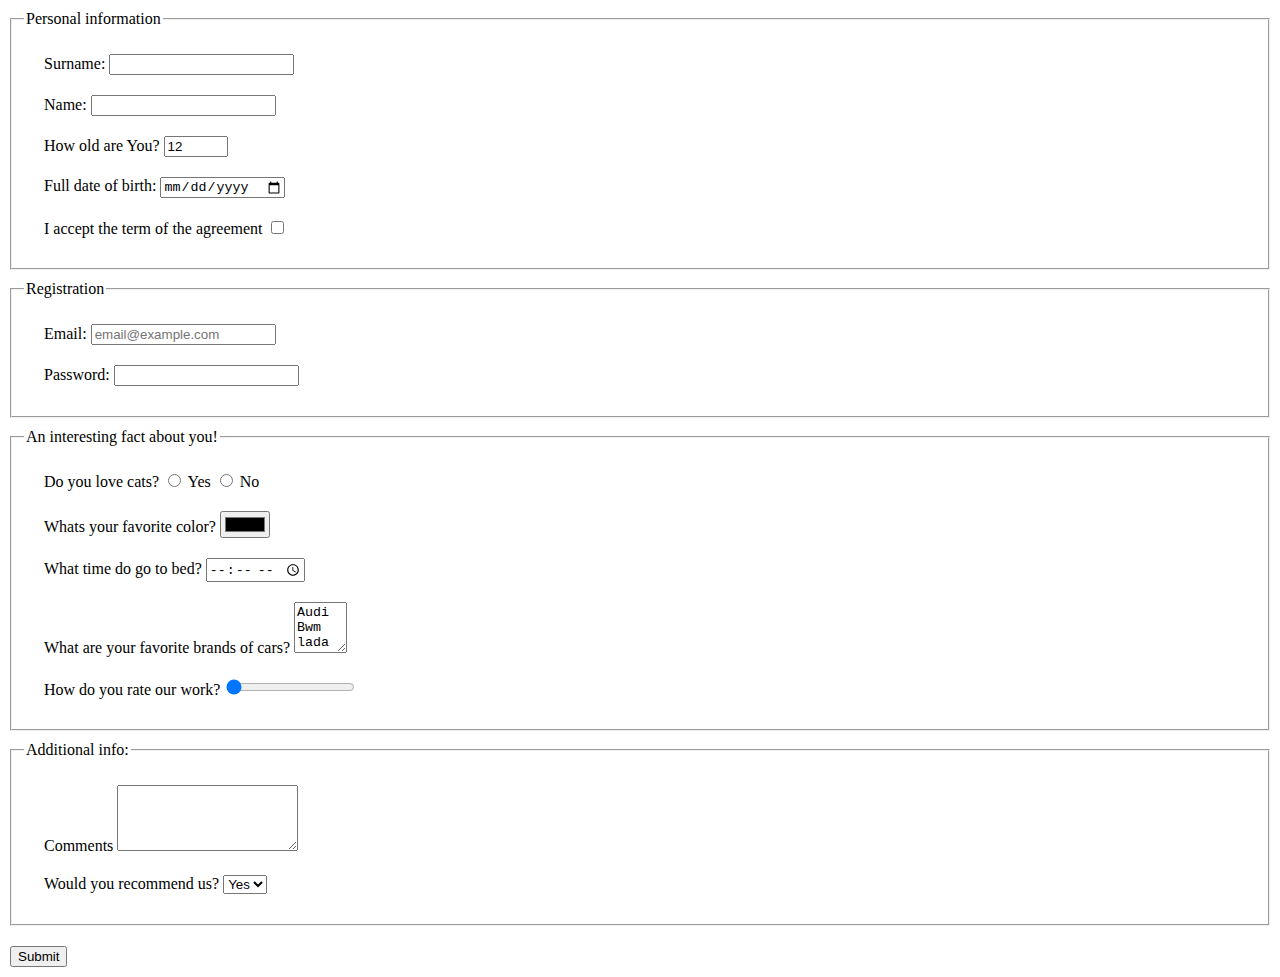
==== src/index.html @ 227ada6a "mistake was Changes :wd" ====
<!DOCTYPE html>
<html lang="en">
  <head>
    <meta charset="UTF-8">
    <meta http-equiv="X-UA-Compatible" content="ie=edge">
    <meta http-equiv="X-UA-Compatible" content="IE=edge">
    <meta name="viewport" content="width=device-width, initial-scale=1.0">
    <title>HTML Form</title>
    <link rel="stylesheet" href="style.css">
  </head>
  <body>
    <form action="https://mate-academy-form-lesson.herokuapp.com/create-application" method="get">

      <fieldset>
        <legend>Personal information</legend> 

        <div class="form-field">
          Surname:
          <input 
            autocomplete="off"
            type="surname" 
            name="surname"
          >
        </div>
        <div class="form-field">
          Name:
          <input
            autocomplete="off" 
            type="name" 
            name="name"
          >
        </div>
        <div class="form-field">
          How old are You?
          <input
            autocomplete="off"
            type="number"
            name="old"
            value="12"
            min="1" max="100"
          >
        </div>
        <div class="form-field">
          Full date of birth:
          <input
            autocomplete="off" 
            type="date"
            name="date"
          >
        </div>
        <div class="form-field">
          I accept the term of the agreement
          <input 
            autocomplete="off"
            type="checkbox" 
            name="terms" 
            required
          >
        </div>
      </fieldset>

      <fieldset> 
        <legend>Registration</legend>   
        <div class="form-field">
          Email:
          <input
            autocomplete="off"
            type="email" 
            name="email"
            placeholder="email@example.com"
            required
          >
        </div>
        <div class="form-field">
          Password:
          <input 
            autocomplete="off"
            type="password" 
            name="password" 
            minlength="6"
            maxlength="15"
          >
        </div>
      </fieldset>

      <fieldset>
        <legend>An interesting fact about you!</legend> 
        <div class="form-field">
          Do you love cats?
          <label>
            <input
              autocomplete="off" 
              type="radio" 
              name="choose"
            > Yes
          </label>

          <label>
            <input 
              autocomplete="off"
              type="radio" 
              name="choose"
            >
            No
          </label>
        </div>
        <div class="form-field">
          Whats your favorite color?
          <input
            autocomplete="off" 
            type="color" 
            name="color"
          >
        </div>

        <div class="form-field">
          What time do go to bed?
          <input 
            autocomplete="off"
            type="time" 
            name="time"
          >
        </div>

        <div class="form-field">
          What are your favorite brands of cars?
          <textarea
            autocomplete="off" 
            name="cars" 
            id="cars" 
            cols="4" 
            rows="3"
          >Audi Bwm lada</textarea>


        </div>

        <div class="form-field">
          How do you rate our work?
          <input 
            autocomplete="off"
            type="range"
            name="our work"
            min="0" 
            max="11" 
            value="0" 
            step="1"
          >
        </div>
      </fieldset>

      <fieldset>
        <legend>Additional info:</legend> 
        <div class="form-field">
          Comments
          <textarea
            autocomplete="off"
            name="comments" 
            rows="4"
          ></textarea>
        </div>

        <div class="form-field">
          Would you recommend us?
          <select name="recomend" autocomplete="off">
            <option value="yes">Yes</option>
            <option value="no">No</option>
          </select>
        </div>
      </fieldset>
      <button class="submit">Submit</button>
    </form>
  </body>
</html>
---- src/style.css ----
body {
  margin: 0;
  padding: 0;
}

fieldset {
  margin: 10px;
}

div {
  margin: 20px;
}

button {
  margin: 10px;
}
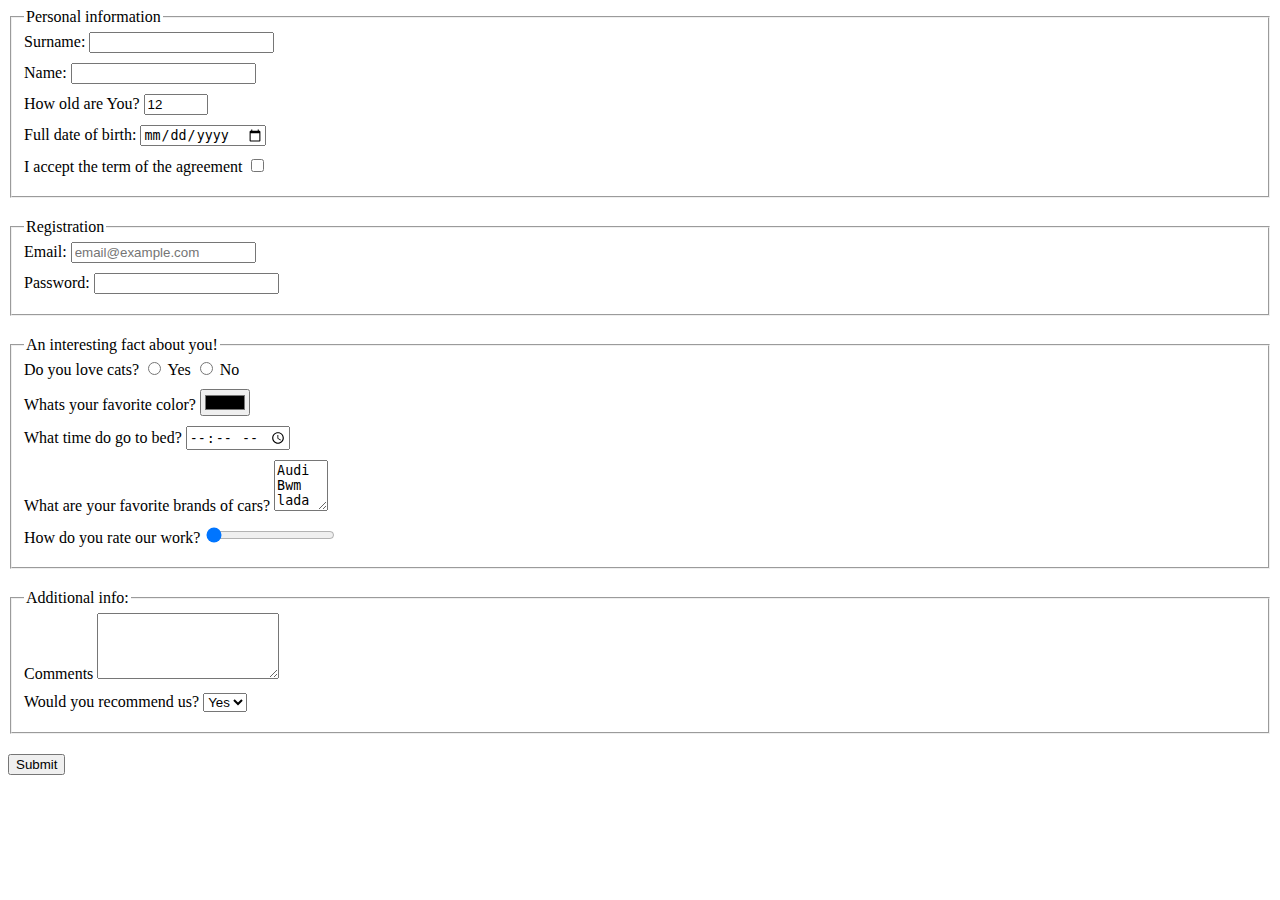
==== commit c484cf3d: "Change everything :wd" ====
--- a/src/index.html
+++ b/src/index.html
@@ -11,7 +11,7 @@
   <body>
     <form action="https://mate-academy-form-lesson.herokuapp.com/create-application" method="get">
 
-      <fieldset>
+      <fieldset class="info">
         <legend>Personal information</legend> 
 
         <div class="form-field">
@@ -59,7 +59,7 @@
         </div>
       </fieldset>
 
-      <fieldset> 
+      <fieldset class="password-and-Email"> 
         <legend>Registration</legend>   
         <div class="form-field">
           Email:
@@ -83,7 +83,7 @@
         </div>
       </fieldset>
 
-      <fieldset>
+      <fieldset class="aboutYou">
         <legend>An interesting fact about you!</legend> 
         <div class="form-field">
           Do you love cats?
@@ -92,7 +92,8 @@
               autocomplete="off" 
               type="radio" 
               name="choose"
-            > Yes
+            > 
+            Yes
           </label>
 
           <label>
@@ -149,7 +150,7 @@
         </div>
       </fieldset>
 
-      <fieldset>
+      <fieldset class="addInfo">
         <legend>Additional info:</legend> 
         <div class="form-field">
           Comments
--- a/src/style.css
+++ b/src/style.css
@@ -1,16 +1,23 @@
 body {
-  margin: 0;
-  padding: 0;
+  border-style: none;
 }
 
-fieldset {
-  margin: 10px;
+div.form-field {
+  margin-bottom: 10px;
 }
 
-div {
-  margin: 20px;
+fieldset.info {
+  margin-bottom: 20px;
 }
 
-button {
-  margin: 10px;
+fieldset.password-and-Email {
+  margin-bottom: 20px;
 }
+
+fieldset.aboutYou {
+  margin-bottom: 20px;
+}
+
+fieldset.addInfo {
+  margin-bottom: 20px;
+}
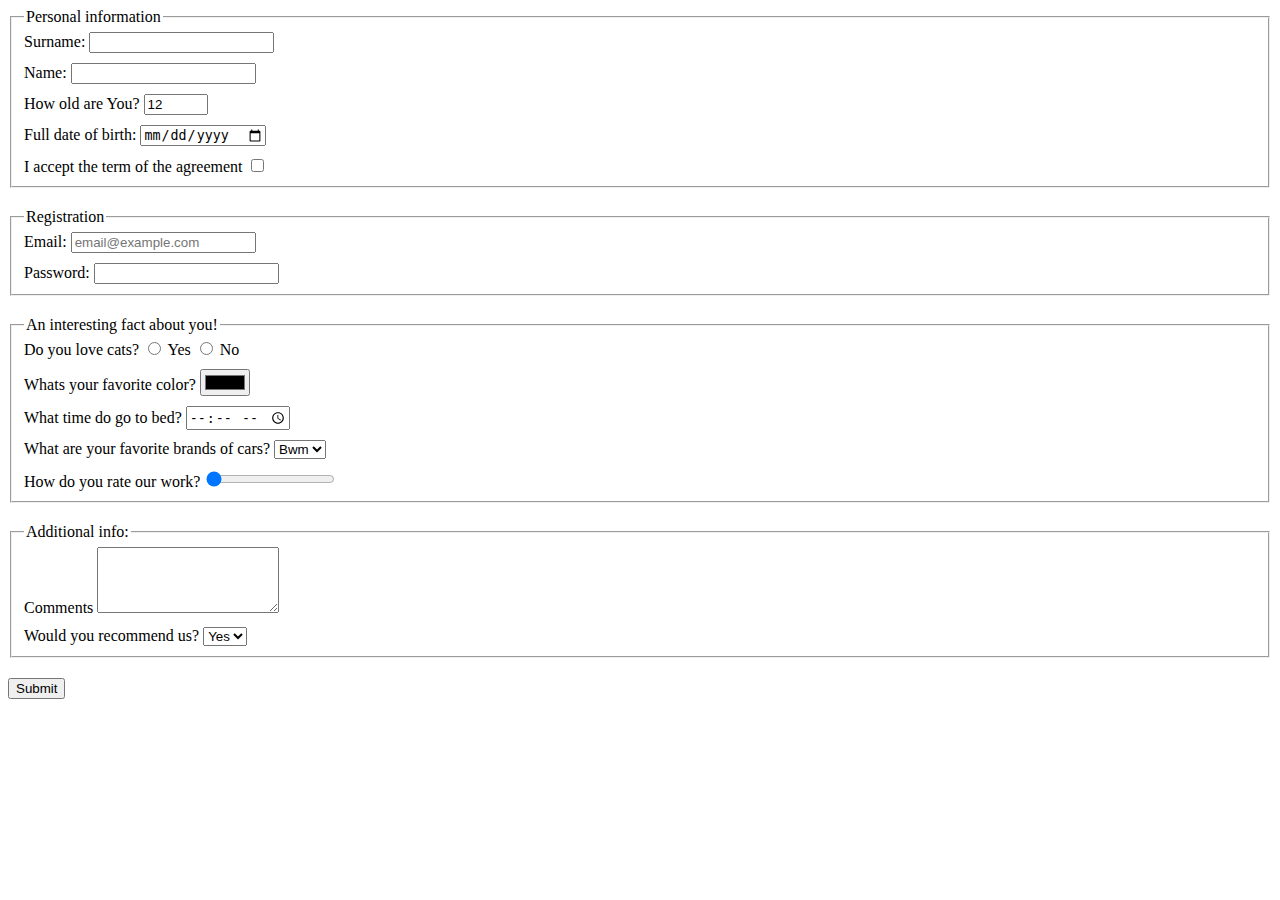
==== commit 3989b6db: "change index.html" ====
--- a/src/index.html
+++ b/src/index.html
@@ -9,7 +9,12 @@
     <link rel="stylesheet" href="style.css">
   </head>
   <body>
-    <form action="https://mate-academy-form-lesson.herokuapp.com/create-application" method="get">
+    <form 
+      action="https://mate-academy-
+      form-lesson.herokuapp.com/create-
+      application" 
+        method="get"
+      >
 
       <fieldset class="info">
         <legend>Personal information</legend> 
@@ -37,7 +42,8 @@
             type="number"
             name="old"
             value="12"
-            min="1" max="100"
+            min="1" 
+            max="100"
           >
         </div>
         <div class="form-field">
@@ -91,7 +97,7 @@
             <input
               autocomplete="off" 
               type="radio" 
-              name="choose"
+              name="loveCats"
             > 
             Yes
           </label>
@@ -100,7 +106,7 @@
             <input 
               autocomplete="off"
               type="radio" 
-              name="choose"
+              name="loveCats"
             >
             No
           </label>
@@ -125,13 +131,17 @@
 
         <div class="form-field">
           What are your favorite brands of cars?
-          <textarea
+          <select
             autocomplete="off" 
             name="cars" 
             id="cars" 
             cols="4" 
             rows="3"
-          >Audi Bwm lada</textarea>
+          >
+            <option value="bmw">Bwm</option>
+            <option value="audi">Audi</option>
+            <option value="lada">Lada</option>
+          </select>
 
 
         </div>
--- a/src/style.css
+++ b/src/style.css
@@ -2,22 +2,22 @@
   border-style: none;
 }
 
-div.form-field {
+.form-field:not(:last-child) {
   margin-bottom: 10px;
 }
 
-fieldset.info {
+.info {
   margin-bottom: 20px;
 }
 
-fieldset.password-and-Email {
+.password-and-Email {
   margin-bottom: 20px;
 }
 
-fieldset.aboutYou {
+.aboutYou {
   margin-bottom: 20px;
 }
 
-fieldset.addInfo {
+.addInfo {
   margin-bottom: 20px;
 }
